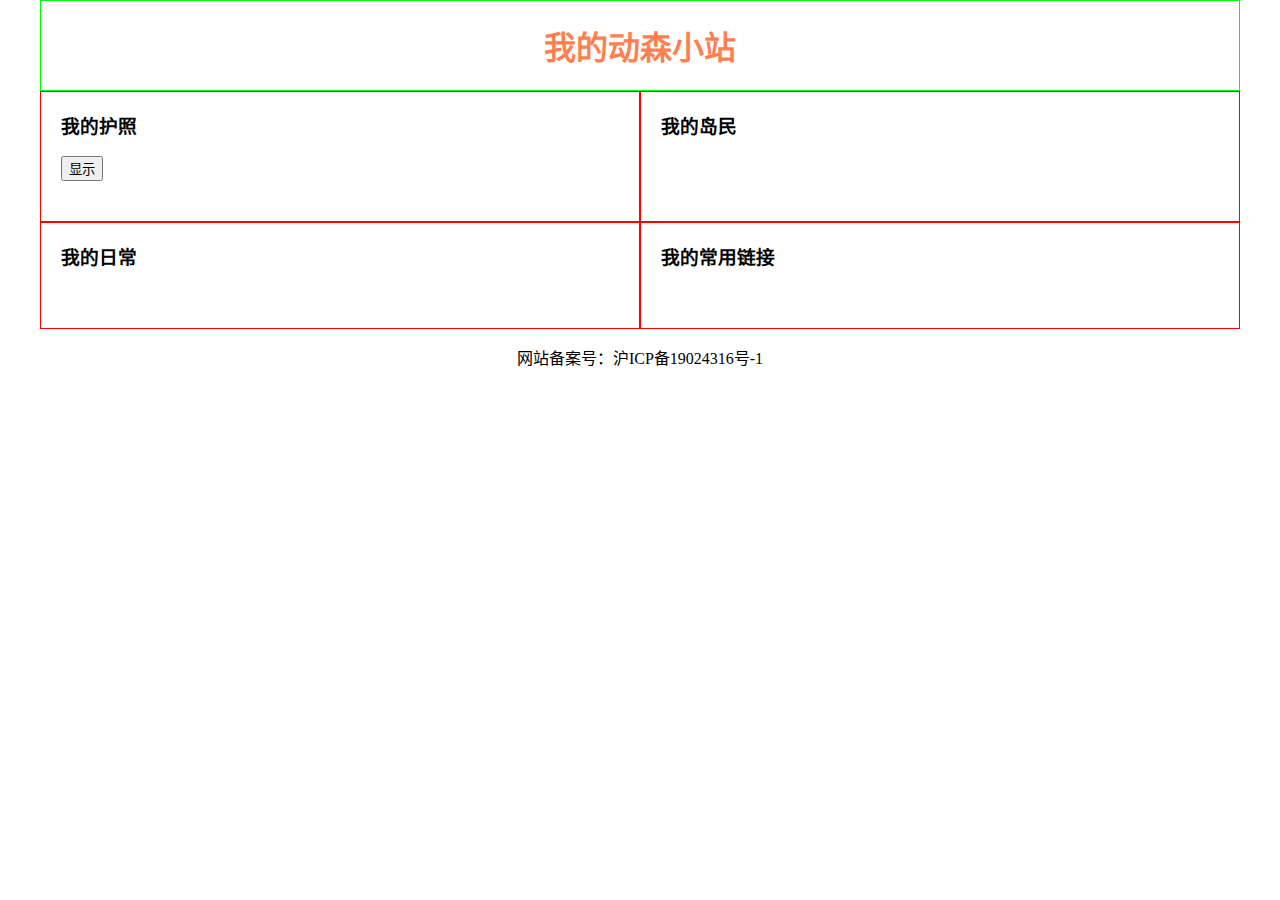
==== index.html @ 411b91d4 "first commit" ====
<!DOCTYPE html>
<html lang="zh-CN">

<head>
    <meta charset="UTF-8">
    <meta name="viewport" content="width=device-width, initial-scale=1.0">
    <title>我的动森我的梦想家园</title>

    <link rel="stylesheet" type="text/css" href="static/css/ds.css">
    <script type="text/javascript" src="static/js/ds.js"></script>

</head>

<body>
    <div class="brand">
        <h1>我的动森小站</h1>
    </div>
    <main>
        <div class="zone">
            <div class="zone-name">
                <h3>我的护照</h3>
                <button id='bn1' type="button" onclick="getData('intro', 'bn1');">显示</button>
            </div>
            <div class="zone-content" id="intro"></div>
        </div>
        <div class="zone">
            <div class="zone-name">
                <h3 onclick="getData('friends');">我的岛民</h3>
            </div>
            <div class="zone-content" id="friends"></div>
        </div>
        <div class="zone">
            <div class="zone-name">
                <h3 onclick="getData('log');">我的日常</h3>
            </div>
            <div class="zone-content-1" id='log'></div>
        </div>
        <div class="zone">
            <div class="zone-name">
                <h3 onclick="getData('links');">我的常用链接</h3>
            </div>
            <div class="zone-content" id='links'></div>
        </div>
    </main>
   
    <div class = 'frameFloat'>
        <iframe frameborder="no" border="0" 
        marginwidth="0" marginheight="0" width=330 height=110 
        src="//music.163.com/outchain/player?type=0&id=2467074910&auto=1&height=90">
        </iframe>
    </div>
    <div class="beian">
        <p>网站备案号：沪ICP备19024316号-1</p>
    </div>
</body>

</html>
---- static/css/ds.css ----
body {
    width: 1200px;
    margin: auto;
}

main {
    display: flex;
    flex-wrap: wrap;
}

.brand {
    text-align: center;
    color: coral;
    border:1px solid #00ff00;
}

.zone {
    width: 45%;
    flex:auto;
    border:1px solid #ff0000;
}

.zone-name{
    padding-left: 20px;
}

.zone-content {
    padding: 20px;
    display: flex;
    flex-wrap: wrap;
}

.zone-content-left {
    width: 45%;
    flex: auto; 
    display: inline-block;
}

.zone-content-right {
    width: 35%;
    flex:auto;
}

.beian {
    margin: auto 0; 
    text-align: center
}

#log {
    padding: 20px;
}

.frameFloat {
    position:fixed;
    bottom:10px;
    right:0px;
}
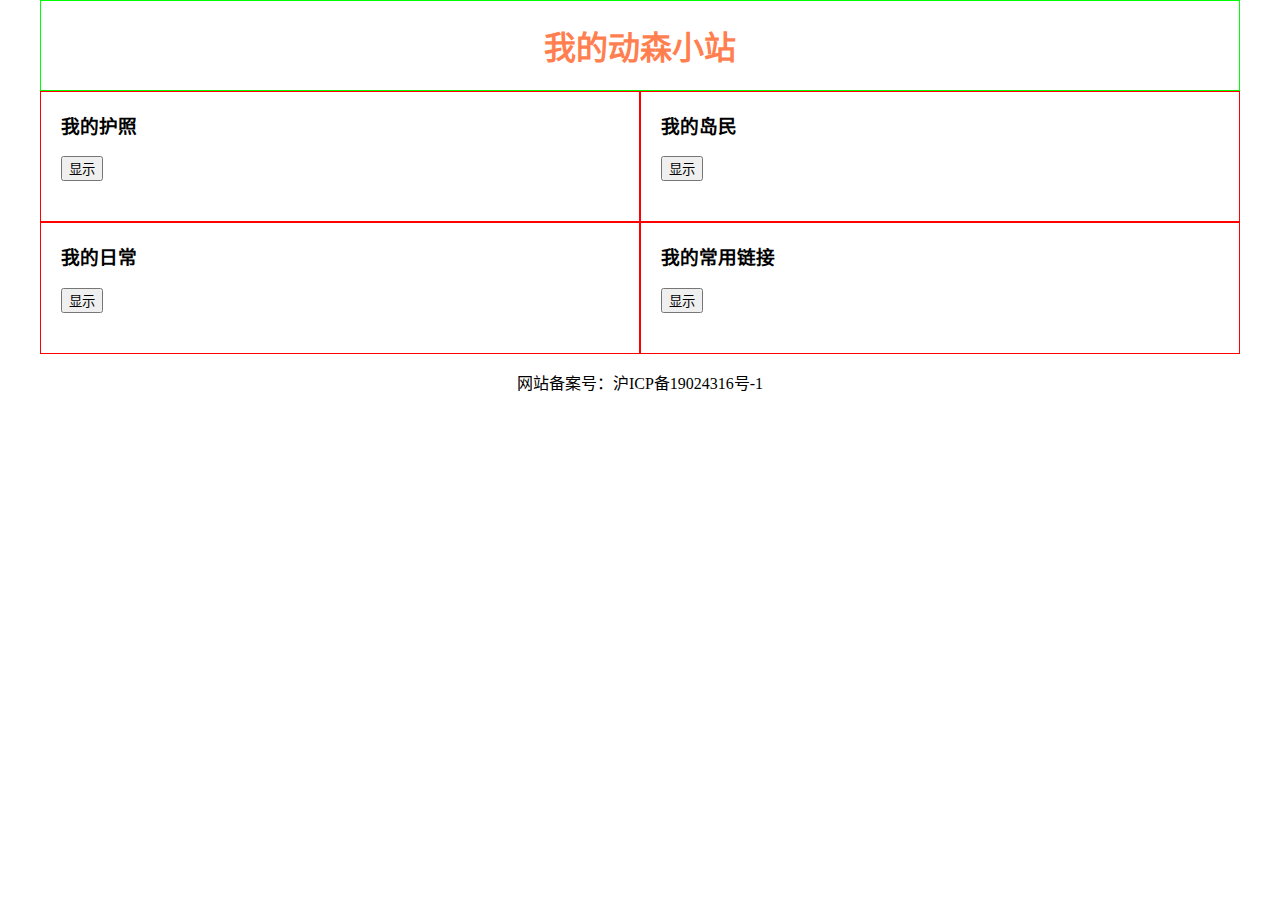
==== commit f5bbcac0: "update js function" ====
--- a/index.html
+++ b/index.html
@@ -19,25 +19,32 @@
         <div class="zone">
             <div class="zone-name">
                 <h3>我的护照</h3>
-                <button id='bn1' type="button" onclick="getData('intro', 'bn1');">显示</button>
+                <button id='bn-1' type="button" onclick="getData('intro', 'bn-1');">
+                    显示
+                </button>
             </div>
             <div class="zone-content" id="intro"></div>
         </div>
         <div class="zone">
             <div class="zone-name">
-                <h3 onclick="getData('friends');">我的岛民</h3>
+                <h3>我的岛民</h3>
+                <button id='bn-2' type="button" onclick="getData('friends', 'bn-2');">
+                    显示
+                </button>
             </div>
             <div class="zone-content" id="friends"></div>
         </div>
         <div class="zone">
             <div class="zone-name">
-                <h3 onclick="getData('log');">我的日常</h3>
+                <h3>我的日常</h3>
+                <button id='bn-3' type="button" onclick="getData('log', 'bn-3');">显示</button>
             </div>
             <div class="zone-content-1" id='log'></div>
         </div>
         <div class="zone">
             <div class="zone-name">
-                <h3 onclick="getData('links');">我的常用链接</h3>
+                <h3>我的常用链接</h3>
+                <button id='bn-4' type="button" onclick="getData('links', 'bn-4');">显示</button>
             </div>
             <div class="zone-content" id='links'></div>
         </div>
--- a/static/css/ds.css
+++ b/static/css/ds.css
@@ -46,6 +46,16 @@
     text-align: center
 }
 
+.villagerPicture {
+    height: 60px;
+    width: 40px;
+}
+
+.villagerName {
+    width: 40px;
+    font-size: 14px;
+}
+
 #log {
     padding: 20px;
 }
